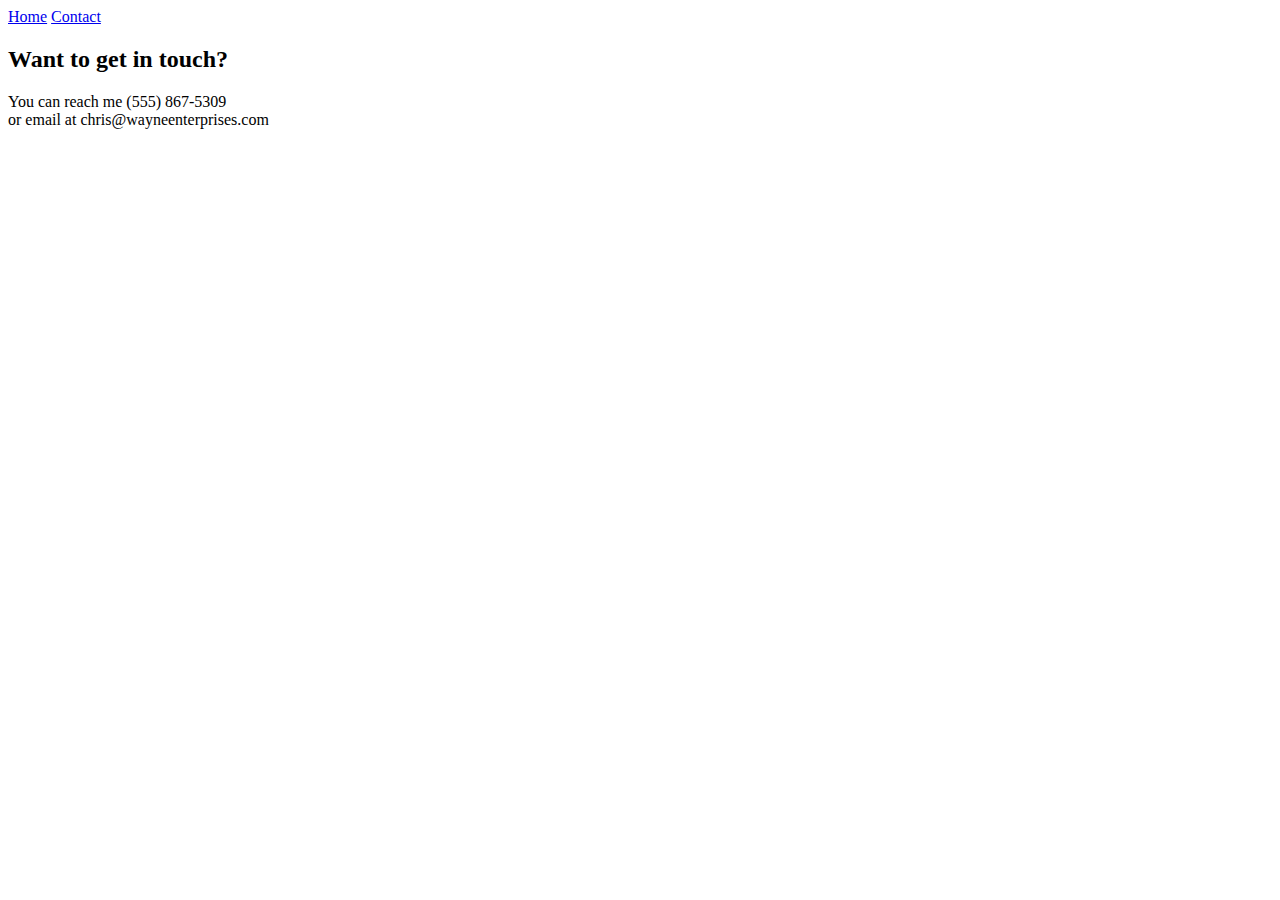
==== contact.html @ 067b4b05 "this is the first commit" ====
<!DOCTYPE html>
<html lang="en">
<head>
  <meta charset="UTF-8">
  <meta http-equiv="X-UA-Compatible" content="IE=edge">
  <meta name="viewport" content="width=device-width, initial-scale=1.0">
  <title>Contact</title>
</head>
<body>
  <a href="index.html">Home</a> <a href="contact.html">Contact</a>
  <h2> Want to get in touch?</h2>
  <p> You can reach me (555) 867-5309<br>
  or email at chris@wayneenterprises.com</p>
</body>
</html>
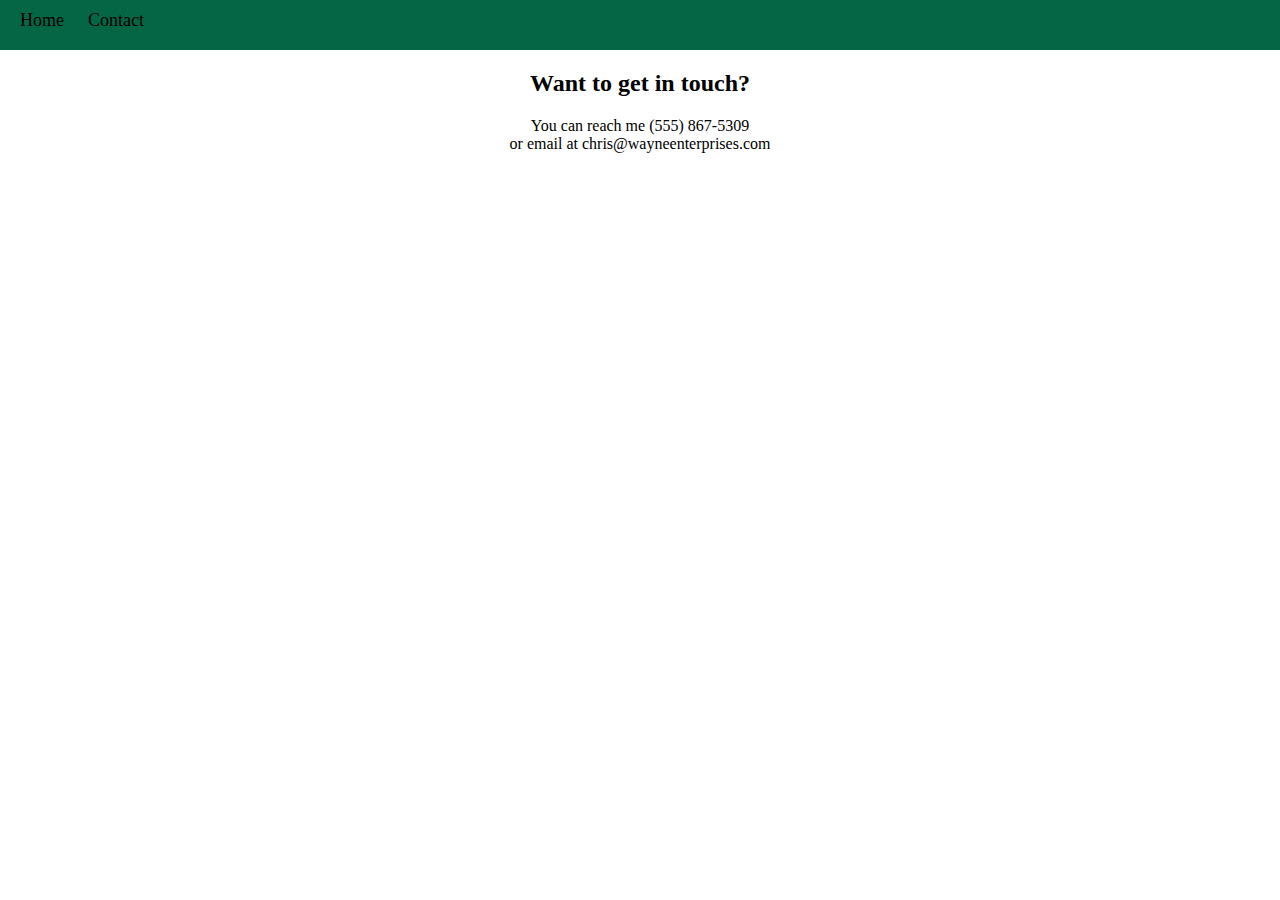
==== commit 3587bfbd: "navbar and centering text" ====
--- a/contact.html
+++ b/contact.html
@@ -5,11 +5,21 @@
   <meta http-equiv="X-UA-Compatible" content="IE=edge">
   <meta name="viewport" content="width=device-width, initial-scale=1.0">
   <title>Contact</title>
+  <link rel="stylesheet" href="style.css">
 </head>
 <body>
-  <a href="index.html">Home</a> <a href="contact.html">Contact</a>
-  <h2> Want to get in touch?</h2>
-  <p> You can reach me (555) 867-5309<br>
-  or email at chris@wayneenterprises.com</p>
+  <nav id="mainNav">
+    <div class="container">
+      <ul>
+        <li><a href="index.html">Home</a></li>
+        <li><a href="contact.html">Contact</a></li>
+      </ul>
+    </div>
+  </nav>
+    <div class="contact">
+      <h2> Want to get in touch?</h2>
+      <p> You can reach me (555) 867-5309<br>
+      or email at chris@wayneenterprises.com</p>
+    </div>
 </body>
 </html>--- a/style.css
+++ b/style.css
@@ -0,0 +1,40 @@
+body{
+  margin: 0;
+}
+#mainNav{
+  height: 50px;
+  background: #046645;
+  color: black;
+}
+
+#mainNav ul{
+  padding: 10px;
+  margin: 0;
+  list-style: none;
+}
+
+#mainNav li{
+  display: inline;
+  padding: 10px 10px;
+}
+
+#mainNav a{
+  color: black;
+  text-decoration: none;
+  font-size: 18px;
+}
+
+#mainNav li:hover{
+  background-color: #87E9A9;
+}
+
+.image-container{
+  display: flex;
+  justify-content: center;
+}
+.about{
+  text-align: center;
+}
+.contact{
+  text-align: center;
+}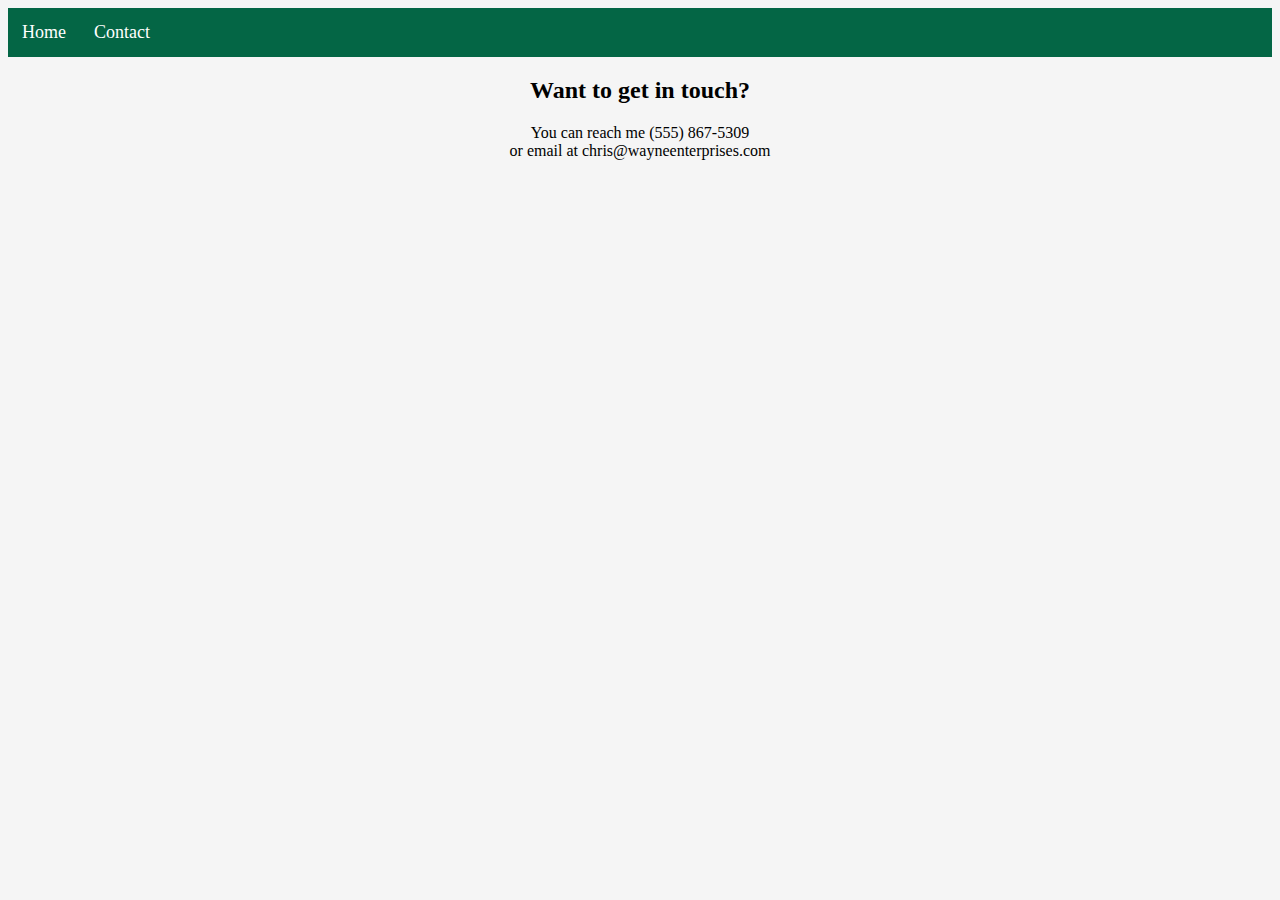
==== commit 763c2a0b: "final css touches and readme file" ====
--- a/contact.html
+++ b/contact.html
@@ -8,14 +8,16 @@
   <link rel="stylesheet" href="style.css">
 </head>
 <body>
-  <nav id="mainNav">
-    <div class="container">
-      <ul>
-        <li><a href="index.html">Home</a></li>
-        <li><a href="contact.html">Contact</a></li>
-      </ul>
-    </div>
-  </nav>
+  <header>
+    <nav id="mainNav">
+      <div class="container">
+        <ul>
+          <li><a href="index.html">Home</a></li>
+          <li><a href="contact.html">Contact</a></li>
+        </ul>
+      </div>
+    </nav>
+  </header>
     <div class="contact">
       <h2> Want to get in touch?</h2>
       <p> You can reach me (555) 867-5309<br>
--- a/style.css
+++ b/style.css
@@ -1,30 +1,38 @@
 body{
-  margin: 0;
+  background-color: whitesmoke;
 }
 #mainNav{
-  height: 50px;
-  background: #046645;
-  color: black;
+  background-color: #046645;
+  overflow: hidden;
 }
 
 #mainNav ul{
-  padding: 10px;
+  padding: 0;
   margin: 0;
   list-style: none;
 }
 
 #mainNav li{
-  display: inline;
-  padding: 10px 10px;
+  padding: 0;
+  margin: 0;
 }
 
 #mainNav a{
-  color: black;
+  float: left;
+  color: white;
+  text-align: center;
+  padding: 14px;
   text-decoration: none;
   font-size: 18px;
 }
 
 #mainNav li:hover{
+
+  background-color: #87E9A9;;
+}
+
+#mainNav a:hover{
+  color: black;
   background-color: #87E9A9;
 }
 
@@ -32,6 +40,10 @@
   display: flex;
   justify-content: center;
 }
+.headshot{
+  border-radius: 50%;
+  width: 150px;
+}
 .about{
   text-align: center;
 }
